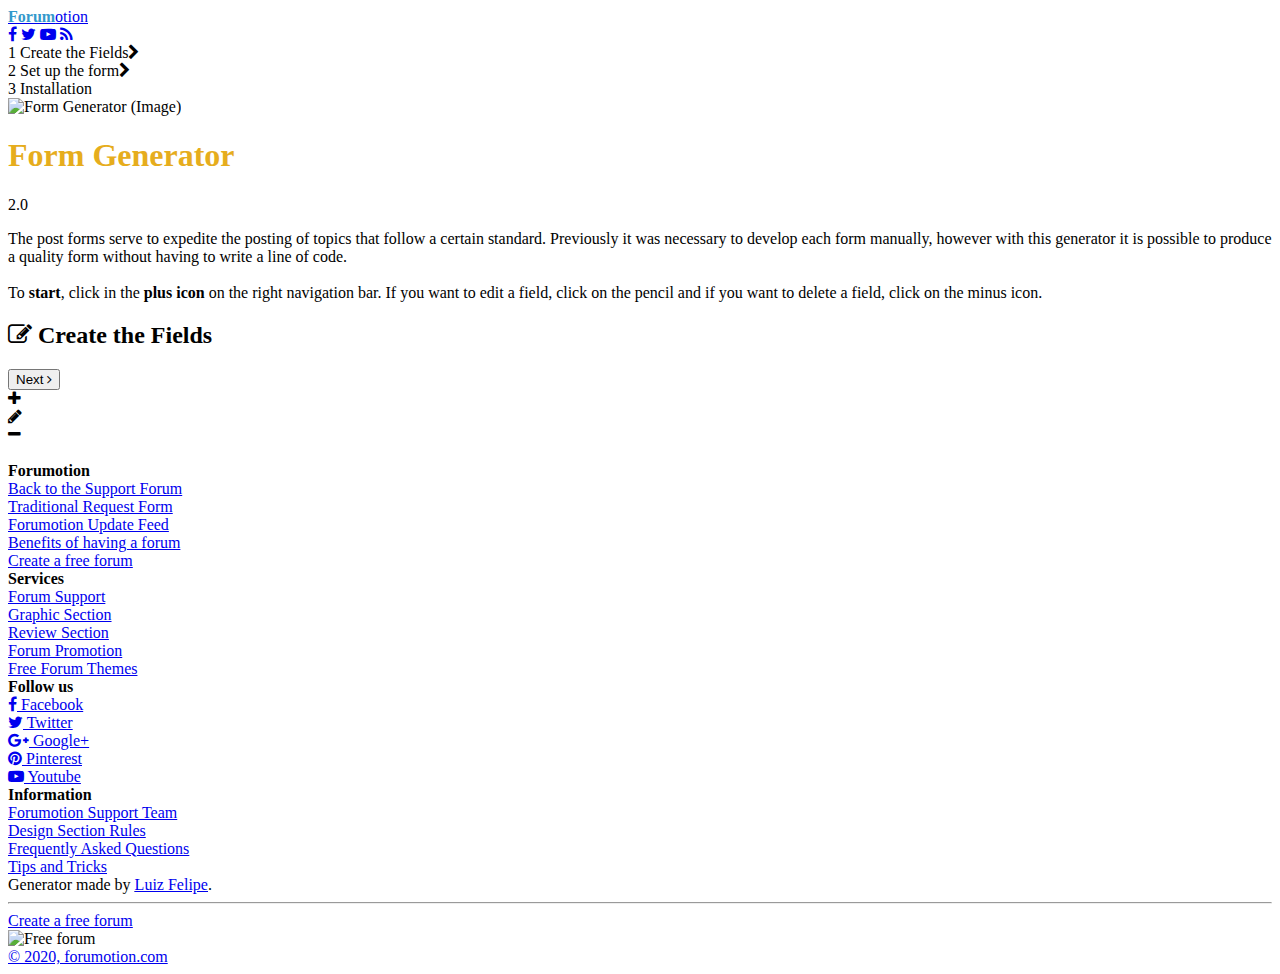
==== src/form-generator/i18n/form-functions.en.html @ 16f73b65 "Update form-functions.en.html" ====
<!DOCTYPE html>
<!-- ->
/*
 *! Form Generator v2.0 Code.
 *
 * Developed by Luiz Felipe Gonçalves <https://luizfelipe.dev>
 * Translated by Chanp <https://ajuda.forumeiros.com/u64199>
 *
 * All Forumotion Support Forums may use and edit this code freely.
 * DO NOT REDISTRIBUTE WITHOUT THE AUTHOR'S CONSENT.
 */
<!- -->
<html>
<head>
  <meta charset="UTF-8" />
  <meta name="viewport" content="width=device-width, initial-scale=1.0" />
  <meta http-equiv="X-UA-Compatible" content="ie=edge" />
  <title>Form Generator</title>
  <link rel="shortcut icon" type="image/x-icon" href="https://illiweb.com/fa/favicon/discussion.ico" />

  <link rel="stylesheet" type="text/css" href="https://maxcdn.bootstrapcdn.com/font-awesome/4.7.0/css/font-awesome.min.css" />
  <link href="https://fonts.googleapis.com/css?family=Ubuntu+Mono:400,400i,700,700i" rel="stylesheet" />
  <link href="https://forumeirospt.github.io/assets/src/form-generator/styles.css" rel="stylesheet" />
</head>
<body>

  <header class="page-header clearfix">
    <a href="/" class="logo"><strong style="color:#39C;">Forum</strong>otion</a>

    <div class="social">
      <a class="social-button fb-but" href="https://www.facebook.com/forumotionpage" target="_blank" title="Facebook"><i class="fa fa-facebook"></i></a>
      <a class="social-button tw-but" href="https://twitter.com/Forumotion" target="_blank" title="Twitter"><i class="fa fa-twitter"></i></a>
      <a class="social-button yt-but" href="https://www.youtube.com/user/ForumotionDotCom" target="_blank" title="Youtube"><i class="fa fa-youtube-play"></i></a>
      <a class="social-button rs-but" href="/feed/?f=1" target="_blank" title="Update Feed"><i class="fa fa-rss"></i></a>
    </div>
  </header><!-- .page-header -->

  <div class="form-progress clearfix">
    <div class="form-progress-inner">
      <div id="step-1" class="step">
        <span class="progress-status">
          <span>1</span>
        </span>
        <span class="progress-text">Create the Fields</span><i class="fa fa-chevron-right"></i>
      </div>

      <div id="step-2" class="step inactive">
        <span class="progress-status">
          <span>2</span>
        </span>
        <span class="progress-text">Set up the form</span><i class="fa fa-chevron-right"></i>
      </div>

      <div id="step-3" class="step inactive" title="Clique no botão 'Gerar Código' (na parte 2) para gerar o código!">
        <span class="progress-status">
          <span>3</span>
        </span>
        <span class="progress-text">Installation</span>
      </div>
    </div>
  </div><!-- .form-progress -->

  <div class="global-wrap global-part-1" style="display: block;">
    <div class="info-text align-center">
      <img src="https://i.imgur.com/qNpIots.png" alt="Form Generator (Image)" />
      <h1 style="color: #e6ad1d;">Form Generator</h1><span class="badge">2.0</span>
      <p>
        The post forms serve to expedite the posting of topics that follow a certain standard. Previously it was necessary to develop each form manually, however with this generator it is possible to produce a quality form without having to write a line of code.
        <br/><br/>
        To <strong>start</strong>, click in the <strong>plus icon</strong> on the right navigation bar. If you want to edit a field, click on the pencil and if you want to delete a field, click on the minus icon.
      </p>
    </div>

    <div class="wrap">
      <div class="part create-inputs clearfix">

        <h2 class="part-title"><i class="fa fa-edit"></i> Create the Fields</h2>
        <div class="wrapper-inner">
          <div class="prev-wrap">
            <!-- ENTRY PREV BEGIN -->
            <div class="entry-prev"></div>
            <!-- ENTRY PREV END -->
          </div><!-- .prev-wrap -->
          <button id="create-text-btn" class="font next-part">Next <i class="fa fa-angle-right"></i></button>
        </div><!-- .wrapper-inner -->

        <div class="edit-section">
          <div id="add-field" class="field-control">
            <i class="fa fa-plus" title="Click here to create a new field."></i>
            <span class="sr-only"> + </span>
          </div>
          <div id="edit-field" class="field-control">
            <i class="fa fa-pencil" title="Click here to edit a field."></i>
            <span class="sr-only"> Edit </span>
          </div>
          <div id="remove-field" class="field-control">
            <i class="fa fa-minus" title="Click here to delete a field."></i>
            <span class="sr-only"> - </span>
          </div>
        </div><!-- .edit-section -->

      </div><!-- .part .create-inputs -->
    </div><!-- .wrap -->
  </div><!-- .global-wrap.global-part-1 -->

  <div class="global-wrap global-part-2" style="display: none;">
    <div class="info-text align-center">
      <img src="https://i.imgur.com/iJSucBj.png" alt="" />
      <h1 style="color: #e53;">Setting up the form</h1>
      <p>
        Now that you've already created the due fields on your form, you will be able to create the title, the message and the description that your form will post.
        <br><br>
        In the table below, you will have the input name (label) followed by your embed code, which you can use in the title, description or message. It will automatically replace itself to the field value.
        <br><br>
        If you want to go back to the previous step, you can go back by the "back" button below or by the navigation menu (above).
      </p>
    </div>
    <div class="wrap">
      <div class="part create-text clearfix">
        <div class="presets-table">
          <table>
            <thead>
              <tr class="non-removable">
                <td>Input</td>
                <td>Code</td>
              </tr>
            </thead>
            <tbody>
            </tbody>
          </table>
        </div>
        <div class="config-form">
          <div class="fa-form-group default-group">
            <label for="form-function">What is the purpose of this form?</label>
            <select id="form-function" required>
              <option value="" selected disabled>Select...</option>
              <option value="form-newtopic">Create a new topic.</option>
              <option value="form-newpost">Reply to an existing topic.</option>
            </select>
          </div>

          <form class="config-part part-fa-newtopic" data-toggle="form-newtopic" style="display: none;">
            <div class="fa-form-group">
              <label for="fa-form-title">Form title:</label>
              <input type="text" id="fa-form-title" required />
            </div>

            <div class="fa-form-group">
              <label for="fa-newtopic-title">New topic's title:</label>
              <input type="text" id="fa-newtopic-title" required />
            </div>

            <div class="fa-form-group">
              <label for="fa-newtopic-number">Subforum where will be posted's ID:</label>
              <input type="number" id="fa-newtopic-number" required />
            </div>

            <div class="fa-form-group">
              <label for="fa-newtopic-message">Message:</label>
              <textarea id="fa-newtopic-message" required></textarea>
            </div>

            <button data-code="topiccode" type="submit" class="generate-code font next-part">Generate Code <i class="fa fa-angle-right"></i></button>
          </form>

          <form class="config-part part-fa-newpost" data-toggle="form-newpost" style="display: none;">
            <div class="fa-form-group">
              <label for="fa-form-title">Form title:</label>
              <input type="text" id="fa-form-title" required />
            </div>

            <div class="fa-form-group">
              <label for="fa-newpost-number">Topic where will be posted's ID:</label>
              <input type="number" id="fa-newpost-number" required />
            </div>

            <div class="fa-form-group">
              <label for="fa-newpost-message">Message:</label>
              <textarea id="fa-newpost-message" required></textarea>
            </div>

            <button data-code="postcode" type="submit" class="generate-code font next-part">Generate Code <i class="fa fa-angle-right"></i></button>
          </form>
        </div>

        <!-- Back btn -->
        <button style="cursor: not-allowed;" class="pseudo-next-btn next-part-fake">Generate Code <i class="fa fa-angle-right"></i></button>
        <button id="back-to-1" class="back-part-btn font"><i class="fa fa-angle-left"></i> Back</button>
      </div><!-- .part .create-text -->
    </div>
  </div><!-- .global-wrap.global-part-2 -->

  <div class="global-wrap global-part-3" style="display: none;">
    <div class="info-text align-center">
      <img src="https://i.imgur.com/K8UZFrP.png" alt="" />
      <h1 style="color: #88cc55;">Installation</h1>
      <p>
        Now that you have completed all the generator steps, you can install your <strong>new</strong> form in your forum! To do this, follow the steps bellow.
        <br/> <br/>
        This form generator was made by <a href="http://ajuda.forumeiros.com/u60563">Luiz</a> of the Portuguese Support Forum. If you have a question or suggestion, please contact the <strong>Support Team</strong> of your forum by creating a topic in support section.
      </p>
    </div>
    <div class="wrap">
      <div class="part generate-code clearfix">
        <div class="install-wrapper">
          <h2 class="part-title"><i class="fa fa-edit"></i> HTML page creation (<span class="html-form-type"></span>)</h2>
          <div class="install-code">
            <p>
              In your <strong>Control Panel</strong>, go to:
              <br />
              <strong>Modules <i class="fa fa-long-arrow-right"></i> HTML & JavaScript Pages Management <i class="fa fa-long-arrow-right"></i> HTML Pages Management</strong>
              <br />
              Once this is done, <strong>create a new page</strong> with the following code. Please note that the title is at your discretion.
              <br />
              It is also emphasized that if you to want, you can customize the form as you to prefer, as long as you have knowledge in the subject.
            </p>
            <!-- The code will be generated here. -->
            <div class="code-zone-to-append">
              <code id="generated-code-zone" class="codebox">
                <pre class="lang-html prettyprint"></pre>
              </code>
            </div>
          </div>
        </div>

        <!-- Back btn: -->
        <button id="back-to-2" class="back-part-btn font"><i class="fa fa-angle-left"></i> Back</button>
      </div><!-- .part .generate-code -->
    </div>
  </div><!-- .global-wrap.global-part-3 -->

  <!-- BEGIN Footer -->
  <div id="footer">
    <div class="content">
      <div>&nbsp;</div>
      <div class="bloc">
        <strong class="h3">Forumotion</strong>
        <div><a href="/">Back to the Support Forum</a></div>
        <div><a href="/post?f=31&mode=newtopic">Traditional Request Form</a></div>
        <div><a href="/feed/?f=1" target="_blank">Forumotion Update Feed</a></div>
        <div><a href="https://www.forumotion.com/benefits-of-forums" target="_blank">Benefits of having a forum</a></div>
        <div><a href="https://www.forumotion.com/create-forum/phpbb3" target="_blank">Create a free forum</a></div>
      </div>

      <div class="bloc">
        <strong class="h3">Services</strong>
        <div><a href="/h7-" target="_blank">Forum Support</a></div>
        <div><a href="/f6-" target="_blank">Graphic Section</a></div>
        <div><a href="/f60-" target="_blank">Review Section</a></div>
        <div><a href="/t5855-" target="_blank">Forum Promotion</a></div>
        <div><a href="http://en.hitskin.com/" target="_blank">Free Forum Themes</a></div>
      </div>

      <div class="bloc">
        <strong class="h3">Follow us</strong>
        <div><a href="https://www.facebook.com/forumotionpage" target="_blank"><i class="fa fa-facebook"></i> Facebook</a></div>
        <div><a href="https://twitter.com/Forumotion" target="_blank"><i class="fa fa-twitter"></i> Twitter</a></div>
        <div><a href="https://plus.google.com/+forumotion" target="_blank"><i class="fa fa-google-plus"></i> Google+</a></div>
        <div><a href="https://www.pinterest.com/forumotion/" target="_blank"><i class="fa fa-pinterest"></i> Pinterest</a></div>
        <div><a href="https://www.youtube.com/user/ForumotionDotCom" target="_blank"><i class="fa fa-youtube-play"></i> Youtube</a></div>
      </div>

      <div class="bloc">
        <strong class="h3">Information</strong>
        <div><a href="/t368-" target="_blank">Forumotion Support Team</a></div>
        <div><a href="/t131169-" target="_blank">Design Section Rules</a></div>
        <div><a href="/t59451-" target="_blank">Frequently Asked Questions</a></div>
        <div><a href="/t61210-" target="_blank">Tips and Tricks</a></div>
        <div>Generator made by <u><a href="https://ajuda.forumeiros.com/u60563" target="_blank">Luiz Felipe</a></u>.
      </div>

      <div style="clear:both"></div>
      <hr />
      <div class="footer-link">
        <div><a href="https://www.forumotion.com/create-forum/phpbb3" target="_blank"><span>Create a free forum</span></a></div>
        <div><img src="https://i.servimg.com/u/f38/18/21/41/30/free-h10.png" alt="Free forum" /></div>
        <div><a href="https://www.forumotion.com/" target="_blank"><span>© 2020, forumotion.com</span></a></div>
      </div>
    </div>
  </div>

  <!-- Javascript's -->
  <script type="text/javascript" src="https://ajax.googleapis.com/ajax/libs/jquery/3.2.1/jquery.min.js"></script>
  <script type="text/javascript" src="https://cdnjs.cloudflare.com/ajax/libs/clipboard.js/1.7.1/clipboard.min.js"></script>
  <script type="text/javascript" src="https://forumeiros.github.io/assets/src/form-generator/form-functions.js"></script>

</body>
</html>
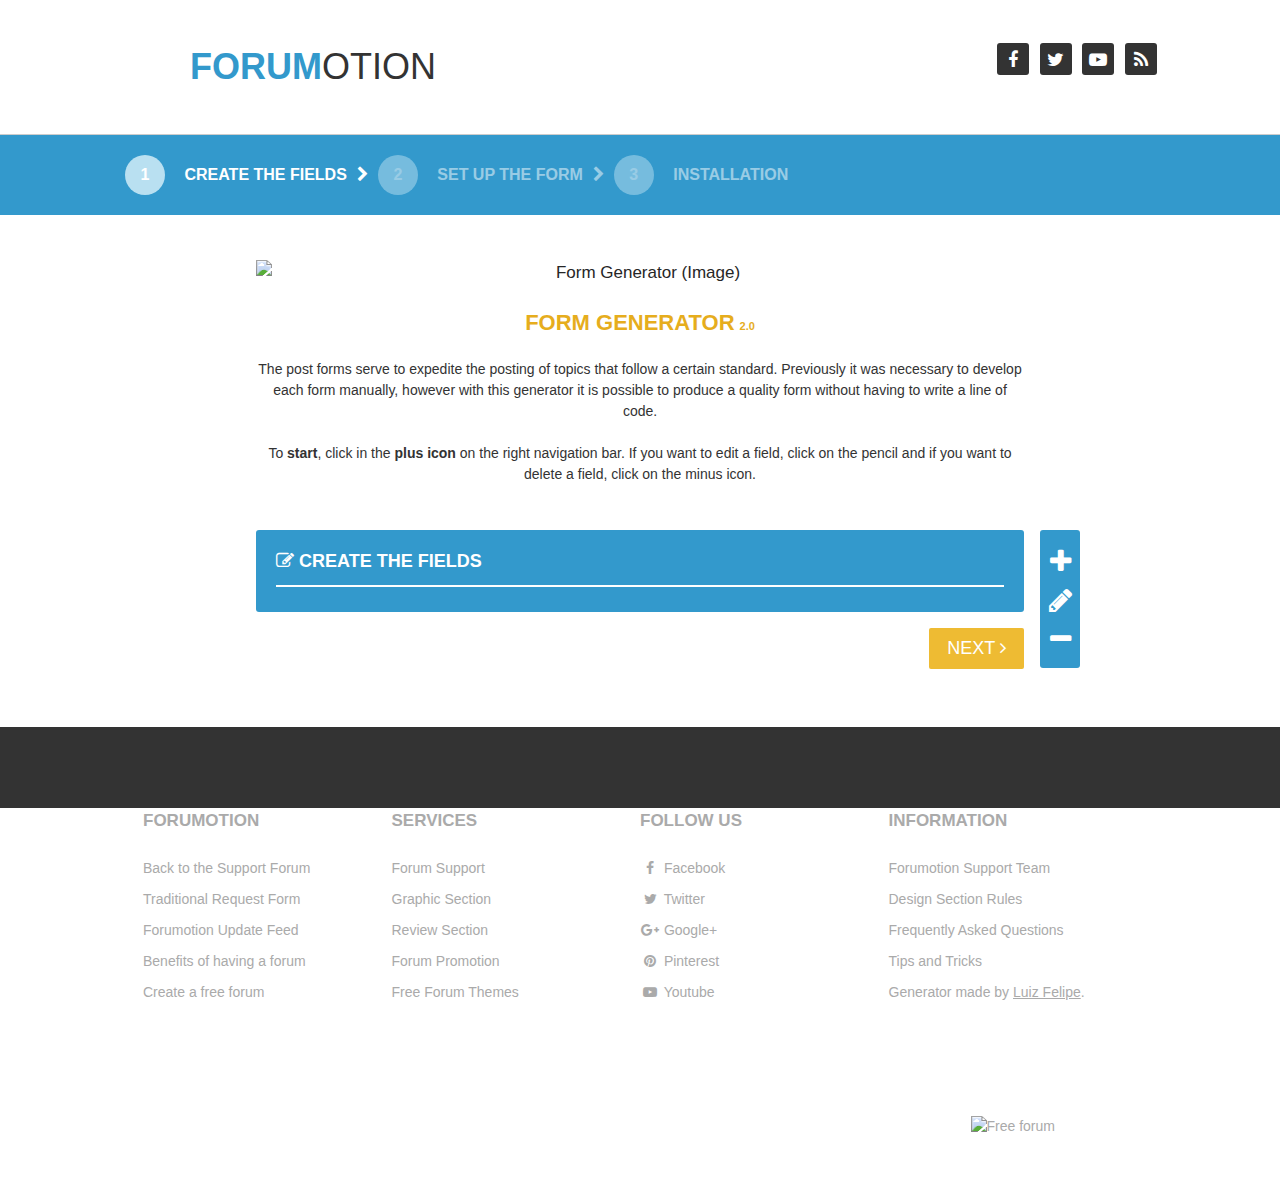
==== commit ad511b18: "Update form-functions.en.html" ====
--- a/src/form-generator/i18n/form-functions.en.html
+++ b/src/form-generator/i18n/form-functions.en.html
@@ -1,4 +1,3 @@
-
 <!DOCTYPE html>
 <!-- ->
 /*
@@ -7,8 +6,11 @@
  * Developed by Luiz Felipe Gonçalves <https://luizfelipe.dev>
  * Translated by Chanp <https://ajuda.forumeiros.com/u64199>
  *
- * All Forumotion Support Forums may use and edit this code freely.
- * DO NOT REDISTRIBUTE WITHOUT THE AUTHOR'S CONSENT.
+ * All Forumotion Support Forums may use this code.
+ * DO NOT REDISTRIBUTE OR EDIT WITHOUT THE AUTHOR'S CONSENT.
+ *
+ * Do not modify the origin of any script or style sheet without contacting
+ * the generator's author (Luiz Felipe Gonçalves - https://luizfelipe.dev/).
  */
 <!- -->
 <html>
@@ -21,7 +23,7 @@
 
   <link rel="stylesheet" type="text/css" href="https://maxcdn.bootstrapcdn.com/font-awesome/4.7.0/css/font-awesome.min.css" />
   <link href="https://fonts.googleapis.com/css?family=Ubuntu+Mono:400,400i,700,700i" rel="stylesheet" />
-  <link href="https://forumeirospt.github.io/assets/src/form-generator/styles.css" rel="stylesheet" />
+  <link href="https://forumeiros.github.io/assets/src/form-generator/styles.css" rel="stylesheet" />
 </head>
 <body>
 
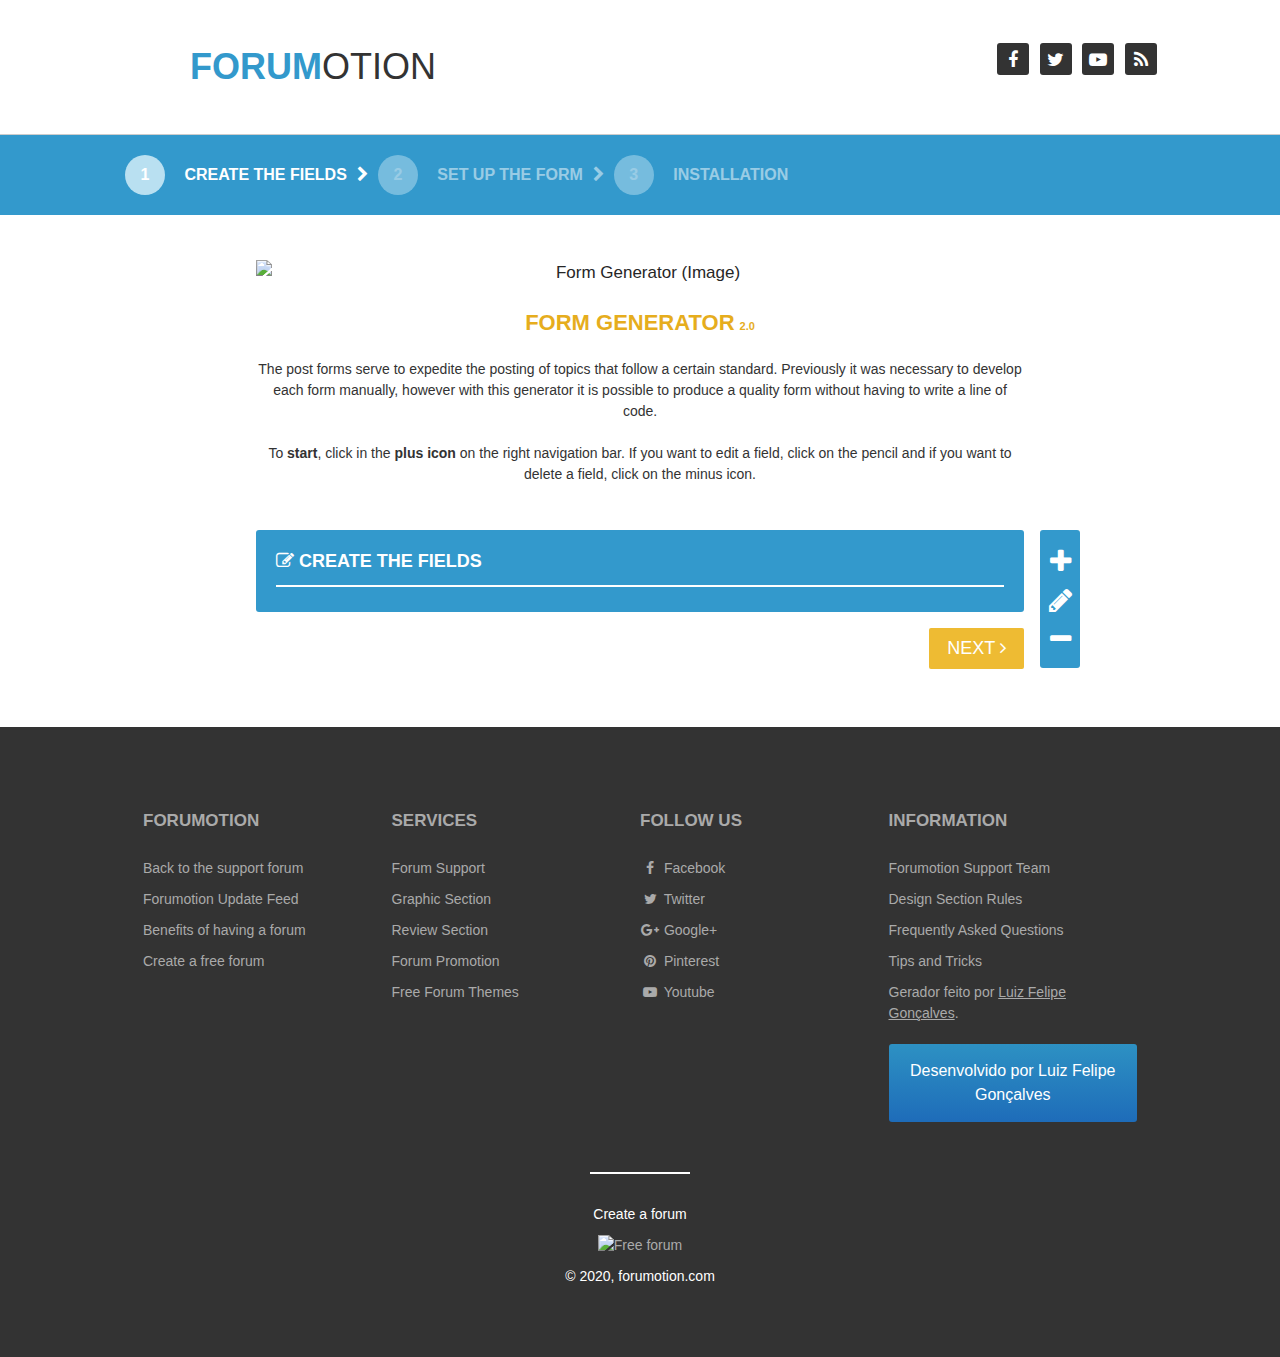
==== commit 6e3e41cb: "feat: Edit en html" ====
--- a/src/form-generator/i18n/form-functions.en.html
+++ b/src/form-generator/i18n/form-functions.en.html
@@ -237,9 +237,8 @@
     <div class="content">
       <div>&nbsp;</div>
       <div class="bloc">
-        <strong class="h3">Forumotion</strong>
-        <div><a href="/">Back to the Support Forum</a></div>
-        <div><a href="/post?f=31&mode=newtopic">Traditional Request Form</a></div>
+        <strong class="h3">FORUMOTION</strong>
+        <div><a href="/">Back to the support forum</a></div>
         <div><a href="/feed/?f=1" target="_blank">Forumotion Update Feed</a></div>
         <div><a href="https://www.forumotion.com/benefits-of-forums" target="_blank">Benefits of having a forum</a></div>
         <div><a href="https://www.forumotion.com/create-forum/phpbb3" target="_blank">Create a free forum</a></div>
@@ -269,23 +268,28 @@
         <div><a href="/t131169-" target="_blank">Design Section Rules</a></div>
         <div><a href="/t59451-" target="_blank">Frequently Asked Questions</a></div>
         <div><a href="/t61210-" target="_blank">Tips and Tricks</a></div>
-        <div>Generator made by <u><a href="https://ajuda.forumeiros.com/u60563" target="_blank">Luiz Felipe</a></u>.
+        <div class="lffg-contact-info">
+          <p>Gerador feito por <u><a href="https://luizfelipe.dev" target="_blank">Luiz Felipe Gonçalves</a></u>.</p>
+          <div>
+            <a href="https://luizfelipe.dev" target="_blank">Desenvolvido por Luiz Felipe Gonçalves</a>
+          </div>
+        </div>
       </div>
 
       <div style="clear:both"></div>
       <hr />
       <div class="footer-link">
-        <div><a href="https://www.forumotion.com/create-forum/phpbb3" target="_blank"><span>Create a free forum</span></a></div>
-        <div><img src="https://i.servimg.com/u/f38/18/21/41/30/free-h10.png" alt="Free forum" /></div>
+        <div><a href="https://www.forumotion.com/create-forum/phpbb3" target="_blank"><span>Create a forum</span></a></div>
+        <div><img src="https://i.imgur.com/RGPmnyq.png" alt="Free forum"></div>
         <div><a href="https://www.forumotion.com/" target="_blank"><span>© 2020, forumotion.com</span></a></div>
       </div>
     </div>
-  </div>
+  </div><!-- .footer -->
 
   <!-- Javascript's -->
   <script type="text/javascript" src="https://ajax.googleapis.com/ajax/libs/jquery/3.2.1/jquery.min.js"></script>
   <script type="text/javascript" src="https://cdnjs.cloudflare.com/ajax/libs/clipboard.js/1.7.1/clipboard.min.js"></script>
-  <script type="text/javascript" src="https://forumeiros.github.io/assets/src/form-generator/form-functions.js"></script>
+  <script type="text/javascript" src="https://forumeiros.github.io/assets/src/form-generator/i18n/form-functions.en.js"></script>
 
 </body>
 </html>
